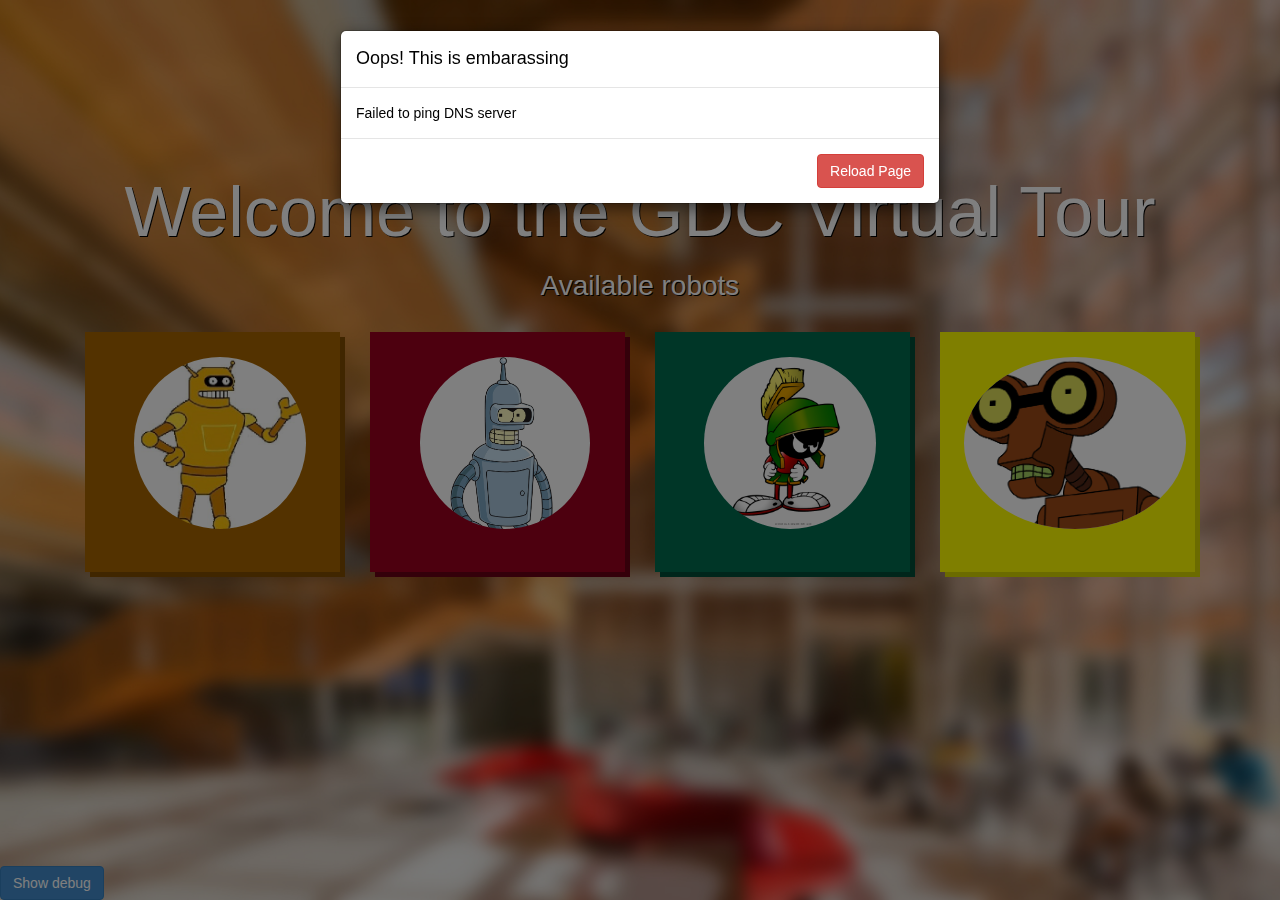
==== bwi_virtour/web/index.html @ f79802b6 "moved all web files to the web directory" ====
<!DOCTYPE html>
<html lang="en">
  <head>
    <meta charset="utf-8">
    <meta http-equiv="X-UA-Compatible" content="IE=edge">
    <meta name="viewport" content="width=device-width, initial-scale=1">
    <link href="css/bootstrap.min.css" rel="stylesheet">
    <link href="css/style.css" rel="stylesheet">
    <title>BWI - Virtour</title>

    <!-- HTML5 Shim and Respond.js IE8 support of HTML5 elements and media queries -->
    <!-- WARNING: Respond.js doesn't work if you view the page via file:// -->
    <!--[if lt IE 9]>
      <script src="https://oss.maxcdn.com/html5shiv/3.7.2/html5shiv.min.js"></script>
      <script src="https://oss.maxcdn.com/respond/1.4.2/respond.min.js"></script>
    <![endif]-->
  </head>
  <body>
    <div class="container">
      <div class="intro">
        <h1>Welcome to the GDC Virtual Tour</h1>
      </div>
      <div class="robots">
        <h2>Available robots</h2>
        <div class="row-fluid">
          <div class="col-md-3">
            <div class="robot module orange" robot="calculon">
              <img class="img-circle" src="./image/calculon_square.jpg">
            </div>
          </div>
          <div class="col-md-3">
            <div class="robot module red" robot="bender">
              <img class="img-circle" src="./image/bender_square.jpg">
            </div>
          </div>
          <div class="col-md-3">
            <div class="robot module green" robot="marvin">
              <img class="img-circle" src="./image/marvin.jpg">
            </div>
          </div>
          <div class="col-md-3">
            <div class="robot module yellow" robot="roberto">
              <img class="img-circle" src="./image/roberto.png" style="background-color:white">
            </div>
          </div>
        </div>
      </div>
      <div class="control">
        <h1 class="controllingText">Viewing ${robot}</h1>
        <div class="row-fluid">
          <div class="col-md-12">
            <div class="controllingIframe">
              <div class="labmap">
                <!-- <img class="labimage" src="./image/labmap.jpg"> -->
                <img class="labimage" src="./image/3ne.png">
              </div> <!-- .labmap -->
              <div class="servoControl">
                <button class="btn btn-primary turnUp">
                  <span class="glyphicon glyphicon-chevron-up"></span> 
                </button>
                <button class="btn btn-primary turnLeft">
                  <span class="glyphicon glyphicon-chevron-left"></span> 
                </button>
                <button class="btn btn-primary turnCenter">
                  <span class="glyphicon glyphicon-screenshot"></span> </button>
                <button class="btn btn-primary turnRight">
                  <span class="glyphicon glyphicon-chevron-right"></span> 
                </button>
                <button class="btn btn-primary turnDown">
                  <span class="glyphicon glyphicon-chevron-down"></span>
                </button>
              </div> <!-- .servoControl -->
              <div class="rotateControl">
                <button class="btn btn-primary rotateRight">
                  <span class="glyphicon glyphicon glyphicon-forward"></span> 
                </button>
                <button class="btn btn-primary rotateLeft">
                  <span class="glyphicon glyphicon glyphicon-backward"></span> 
                </button>
              </div> <!-- .rotateControl -->
              <div class="leaderControl">
                <p class="leaderText">Awaiting tour status</p>
                <button class="btn btn-primary btn-sm requestTour">
                  Become leader
                </button>
                <button class="btn btn-primary btn-sm leaveTour">
                  Leave tour 
                </button>
                <button class="btn btn-primary btn-sm getTourStatus">
                  <span class="glyphicon glyphicon glyphicon-refresh"></span> 
                </button>
              </div> <!-- .rotateControl -->
            </div> <!-- .controllingIframe -->
          </div> <!-- .col-md-12 -->
        </div> <!-- .row-fluid -->
      </div> <!-- .control -->

      <div class="map">
        <div class="modal fade map-modal" tabindex="-1" role="dialog" aria-labelledby="myLargeModalLabel" aria-hidden="true">
          <div class="modal-dialog modal-lg">
            <div class="modal-content">
              <div class="modal-header">
                <button type="button" class="close" data-dismiss="modal">
                  <span aria-hidden="true">&times;</span>
                  <span class="sr-only">Close</span>
                </button>
                <h4 class="modal-title">Location Map</h4>
                <h5>Select next tour location</h5>
              </div> <!-- modal-header -->
              <div class="modal-body">
                <div class="map-image">
                  <!-- <img class="modal-img img-rounded pos-map" src="./image/labmap.jpg"> -->
                    <img class="modal-img img-rounded pos-map" src="./image/3ne.png">
                    <img class="pos-marker" src="./image/marker.png">
                </div>

                <div class="locationForm form-group">
                  <label for="locationSelect" class="col-sm-2 control-label">Location</label>
                  <div class="col-sm-10">
                    <select id="locationSelect" name="locationSelect" class="form-control">
                    </select>
                  </div>
                </div>
                <br>
              </div> <!-- modal-body -->
              <div class="modal-footer">
                <button type="button" class="btn btn-default" data-dismiss="modal">Close</button>
                <button type="button" class="btn btn-primary navigateBtn">Navigate</button>
              </div> <!-- modal-footer -->
            </div>
          </div> <!-- modal-dialog -->
        </div> <!-- modal -->
      </div> <!-- .map -->

      <div class="errorModal">
        <div class="modal fade error-modal" id="errorModal" tabindex="-1" role="dialog" aria-hidden="true">
          <div class="modal-dialog">
            <div class="modal-content">
              <div class="modal-header">
                <h4 class="modal-title" id="errorTitle"></h4>
              </div>
              <div class="modal-body">
                <div id="errorBody">
                </div>
              </div>
              <div class="modal-footer">
                <button type="button" class="btn btn-danger reloadBtn">Reload Page</button>
              </div>
            </div>
          </div>
        </div>
      </div> <!-- .errorModal -->

    </div> <!-- .container -->

    <div class="info">
      <button type="button" class="showhide btn btn-primary btn-small">Show debug</button>
      <textarea type="text" cols="80" rows="7"  name="consoleout" id="consoleout" readonly></textarea>
    </div> <!-- .info -->

    <script src="https://ajax.googleapis.com/ajax/libs/jquery/1.11.1/jquery.min.js"></script>
    <script src="js/bootstrap.min.js"></script>
    <script type="text/javascript" src="http://cdn.robotwebtools.org/EventEmitter2/current/eventemitter2.min.js"></script>
    <script type="text/javascript" src="http://cdn.robotwebtools.org/roslibjs/current/roslib.min.js"></script>
    <script src="js/routeConsole.js"></script>
    <script src="js/home.js"></script>
    <script src="js/virtour.js"></script>
  </body>
</html>
---- bwi_virtour/web/css/style.css ----
body {
    padding-top: 40px;
    padding-bottom: 40px;
    background: url("../image/gdc_blur.jpg") no-repeat center center fixed; 
      -webkit-background-size: cover;
      -moz-background-size: cover;
      -o-background-size: cover;
      background-size: cover;
    color: white;
}
.intro {
  color: white;
  text-shadow: 1px 1px 0px #000;
  padding-top:10%;
  text-align:center;
  margin-left:auto;
  margin-right:auto;
}
.intro h1{
  font-size: 5em;
}

.robots {
  color: white;
  text-shadow: 1px 1px 0px #000;
}
.robots h2 {
  font-size: 2em;
  text-align: center;
}
.info {
  position: absolute;
  bottom: 0px;
}
.info textarea{
  /* width set by js/virtour.js */
  padding: 0;
  margin: 0;
  box-sizing: border-box;
  background-color: black;
}
.robot {
  padding-top: 10%;
}
.robot img{
  height: 80%;
  display: block;
  margin-left: auto;
  margin-right: auto;
}
.module{
  text-align: center;
  padding-left: 15px;
  margin-top: 20px;
  height:240px;
}

/** Robot control **/
.controllingIframe{
  position:relative;
}
.rotateControl{
  width: 140px;
  height: 40px;
  position: absolute;
  left: 0px;
  top: 625px;
  background-color: rgba(55,55,55,0.5);
}
.rotateControl .rotateLeft{
  position: absolute;
  top: 2px;
  left: 17px;
}
.rotateControl .rotateRight{
  position: absolute;
  top: 2px;
  right: 17px;
}
.servoControl{
  width: 140px;
  height: 130px;
  position: absolute;
  left: 0px;
  top: 670px;
  background-color: rgba(55,55,55,0.5);
}
.servoControl .turnUp{
  position: absolute;
  top: 16px;
  left: 50px;
}
.servoControl .turnLeft{
  position: absolute;
  top: 50px;
  left: 10px;
}
.servoControl .turnCenter{
  position: absolute;
  top: 50px;
  left: 50px;
}
.servoControl .turnRight{
  position: absolute;
  top: 50px;
  left: 90px;
}
.servoControl .turnDown{
  position: absolute;
  top: 84px;
  left: 50px;
}
.leaderControl{
  width: 40%;
  height: 50px;
  position: absolute;
  left: 30%;
  top: 750px;
  background-color: rgba(55,55,55,0.5);
  text-align: center;
  padding: 15px;
}
.leaderControl .getTourStatus{
  position: absolute;
  top: 0px;
  right: 0px;
}
.labmap{
  min-width: 250px;
  position: absolute;
  right: -15px;
  bottom: 110px;
}
.labmap .labimage {
  position: absolute;
  height: auto;
  width: 100%;
  right: 15px;
  opacity: 0.5;
}
.labmap .labimage:hover {
  cursor: pointer;
}

.map-image{
  position:relative;
}

.pos-map{
  position:relative;
}

.pos-marker{
  position: absolute;
  height: 30px;
  /*
  margin-left: -30px;
  margin-top: -15px;
  */
}

.map-modal, .error-modal{
  color: black;
}

.map-modal .modal-img {
  width: 100%;
}

/*** COLORS ***/

.green{
  color:white;
  background-color: #006D4F;
  -moz-box-shadow: 5px 5px 0px 0px #004D37;
  -webkit-box-shadow: 5px 5px 0px 0px #004D37;
  box-shadow: 5px 5px 0px 0px #004D37;
}
.orange{
  color:white;
  background-color: #A66500;
  -moz-box-shadow: 5px 5px 0px 0px #804D00;
  -webkit-box-shadow: 5px 5px 0px 0px #804D00;
  box-shadow: 5px 5px 0px 0px #804D00;
}
.red{
  color:white;
  background-color: #9A001E;
  -moz-box-shadow: 5px 5px 0px 0px #680015;
  -webkit-box-shadow: 5px 5px 0px 0px #680015;
  box-shadow: 5px 5px 0px 0px #680015;
}
.yellow{
  color:white;
  background-color: #FFFF00;
  -moz-box-shadow: 5px 5px 0px 0px #D6D600;
  -webkit-box-shadow: 5px 5px 0px 0px #D6D600;
  box-shadow: 5px 5px 0px 0px #D6D600;
}
.green:hover{
  color:white;
  cursor:pointer;
  background-color: #1F7D63;
  -moz-box-shadow: 5px 5px 0px 0px #006D4F;
  -webkit-box-shadow: 5px 5px 0px 0px #006D4F;
  box-shadow: 5px 5px 0px 0px #006D4F;
}
.orange:hover{
  color:white;
  cursor: pointer;
  background-color: #BF8830;
  -moz-box-shadow: 5px 5px 0px 0px #A66500;
  -webkit-box-shadow: 5px 5px 0px 0px #A66500;
  box-shadow: 5px 5px 0px 0px #A66500;
}
.red:hover{
  color:white;
  cursor:pointer;
  background-color: #B02C4B;
  -moz-box-shadow: 5px 5px 0px 0px #9A001E;
  -webkit-box-shadow: 5px 5px 0px 0px #9A001E;
  box-shadow: 5px 5px 0px 0px #9A001E;
}
.yellow:hover{
  color:white;
  cursor:pointer;
  background-color: #A4A400;
  -moz-box-shadow: 5px 5px 0px 0px #A4A400;
  -webkit-box-shadow: 5px 5px 0px 0px #A4A400;
  box-shadow: 5px 5px 0px 0px #A4A400;
}
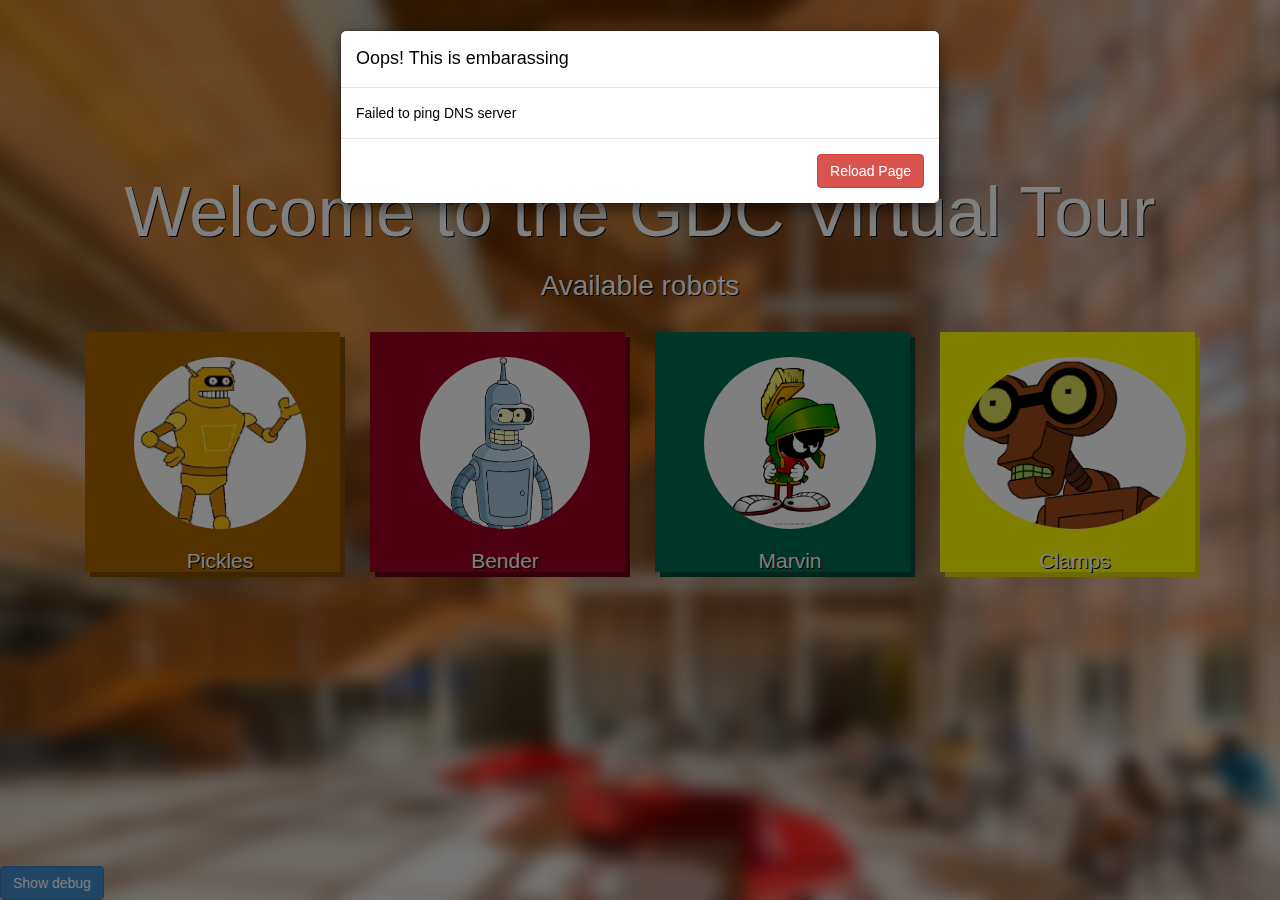
==== commit 063edcf4: "Added robot names" ====
--- a/bwi_virtour/web/index.html
+++ b/bwi_virtour/web/index.html
@@ -24,23 +24,27 @@
         <h2>Available robots</h2>
         <div class="row-fluid">
           <div class="col-md-3">
-            <div class="robot module orange" robot="calculon">
+            <div class="robot module orange" robot="pickles">
               <img class="img-circle" src="./image/calculon_square.jpg">
+              <h2>Pickles</h2>
             </div>
           </div>
           <div class="col-md-3">
             <div class="robot module red" robot="bender">
               <img class="img-circle" src="./image/bender_square.jpg">
+              <h2>Bender</h2>
             </div>
           </div>
           <div class="col-md-3">
             <div class="robot module green" robot="marvin">
               <img class="img-circle" src="./image/marvin.jpg">
-            </div>
-          </div>
-          <div class="col-md-3">
-            <div class="robot module yellow" robot="roberto">
+              <h2>Marvin</h2>
+            </div>
+          </div>
+          <div class="col-md-3">
+            <div class="robot module yellow" robot="clamps">
               <img class="img-circle" src="./image/roberto.png" style="background-color:white">
+              <h2>Clamps</h2>
             </div>
           </div>
         </div>
@@ -78,6 +82,12 @@
                   <span class="glyphicon glyphicon glyphicon-backward"></span> 
                 </button>
               </div> <!-- .rotateControl -->
+              <div class="scavengerHunt">
+                <button class="btn btn-info viewScavengerHunt">
+                  <span class="glyphicon glyphicon glyphicon-search"></span> 
+                  ScavengerHunt
+                </button>
+              </div> <!-- .scavengerHunt -->
               <div class="leaderControl">
                 <p class="leaderText">Awaiting tour status</p>
                 <button class="btn btn-primary btn-sm requestTour">
@@ -126,6 +136,38 @@
               <div class="modal-footer">
                 <button type="button" class="btn btn-default" data-dismiss="modal">Close</button>
                 <button type="button" class="btn btn-primary navigateBtn">Navigate</button>
+              </div> <!-- modal-footer -->
+            </div>
+          </div> <!-- modal-dialog -->
+        </div> <!-- modal -->
+      </div> <!-- .map -->
+
+      <div class="scavengerHuntPage">
+        <div class="modal fade scavengerhunt-modal" tabindex="-1" role="dialog" aria-labelledby="myLargeModalLabel" aria-hidden="true">
+          <div class="modal-dialog modal-lg">
+            <div class="modal-content">
+              <div class="modal-header">
+                <button type="button" class="close" data-dismiss="modal">
+                  <span aria-hidden="true">&times;</span>
+                  <span class="sr-only">Close</span>
+                </button>
+                <h4 class="modal-title">Scavenger Hunt Status</h4>
+                <h5>View scavenger hunt</h5>
+              </div> <!-- modal-header -->
+              <div class="modal-body">
+                <table class="table scavengerhunt-table">
+                  <thead>
+                    <tr>
+                      <th>Task</th>
+                      <th>Status</th>
+                    </tr>
+                  </thead>
+                  <tbody>
+                  </tbody>
+                </table>
+              </div> <!-- modal-body -->
+              <div class="modal-footer">
+                <button type="button" class="btn btn-default" data-dismiss="modal">Close</button>
               </div> <!-- modal-footer -->
             </div>
           </div> <!-- modal-dialog -->
--- a/bwi_virtour/web/css/style.css
+++ b/bwi_virtour/web/css/style.css
@@ -24,6 +24,12 @@
   color: white;
   text-shadow: 1px 1px 0px #000;
 }
+.robots .robot h2 {
+  font-size: 1.5em;
+  text-align: center;
+  padding-bottom: 20px;
+  margin-bottom:10px;
+}
 .robots h2 {
   font-size: 2em;
   text-align: center;
@@ -110,6 +116,10 @@
   top: 84px;
   left: 50px;
 }
+.viewScavengerHunt{
+  position: absolute;
+  right: 0px;
+}
 .leaderControl{
   width: 40%;
   height: 50px;
@@ -159,7 +169,7 @@
   */
 }
 
-.map-modal, .error-modal{
+.map-modal, .error-modal, .scavengerhunt-modal{
   color: black;
 }
 
